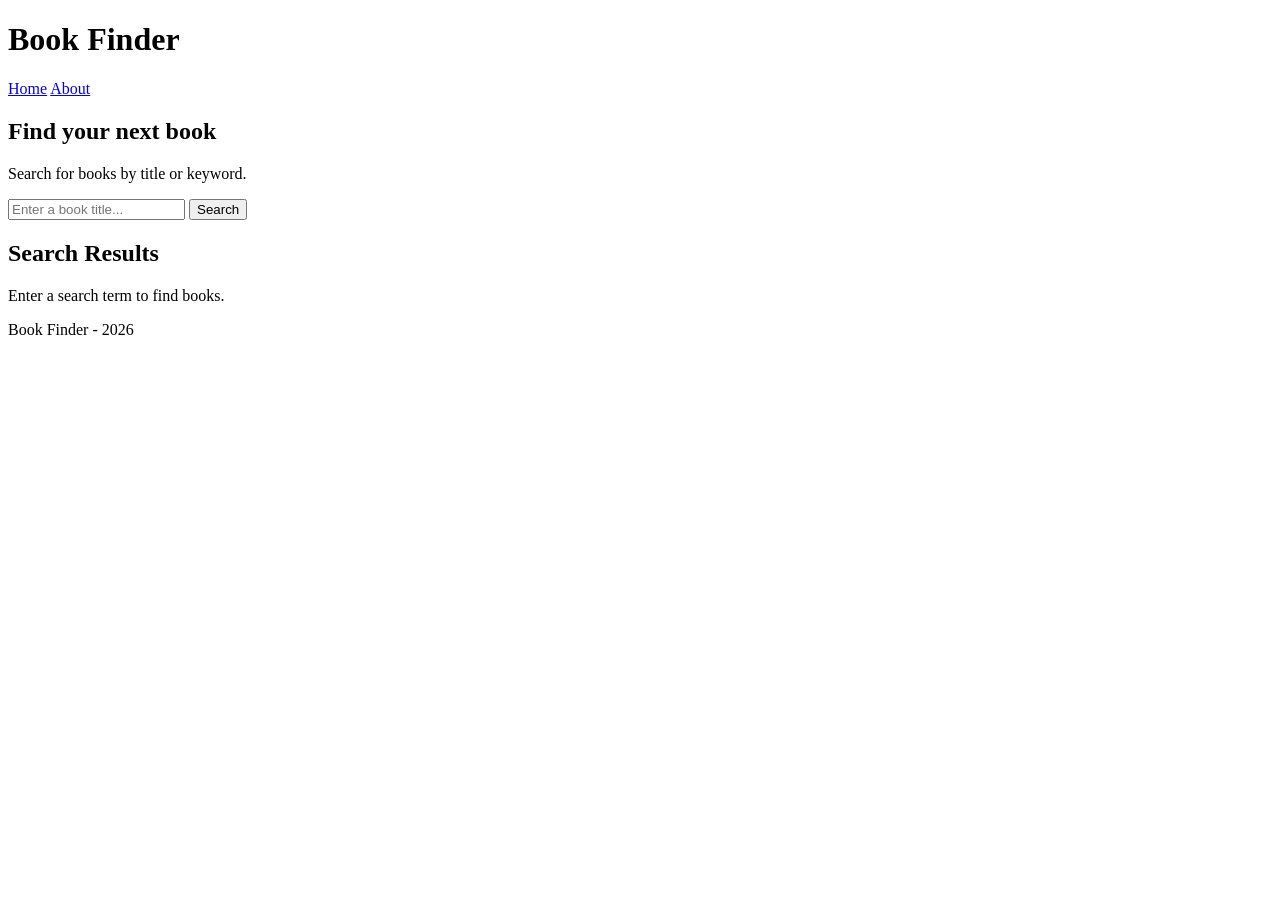
==== index.html @ e4af25ac "Projektstruktur erstellen" ====
<!DOCTYPE html>
<html lang="en">
<head>
    <meta charset="UTF-8">
    <meta name="viewport" content="width=device-width, initial-scale=1.0">
    <title>Book Finder</title>
    <link rel="stylesheet" href="css/style.css">
</head>
<body>

    <header>
        <h1>Book Finder</h1>

        <nav>
            <a href="index.html">Home</a>
            <a href="about.html">About</a>
        </nav>
    </header>

    <main>
        <h2>Find your next book</h2>
        <p>Search for books by title or keyword.</p>

        <div>
            <input type="text" id="searchInput" placeholder="Enter a book title...">
            <button id="searchButton">Search</button>
        </div>

        <section>
            <h2>Search Results</h2>
            <div id="bookResults">
                <p>Enter a search term to find books.</p>
            </div>
        </section>
    </main>

    <footer>
        <p>Book Finder - 2026</p>
    </footer>

</body>
</html>
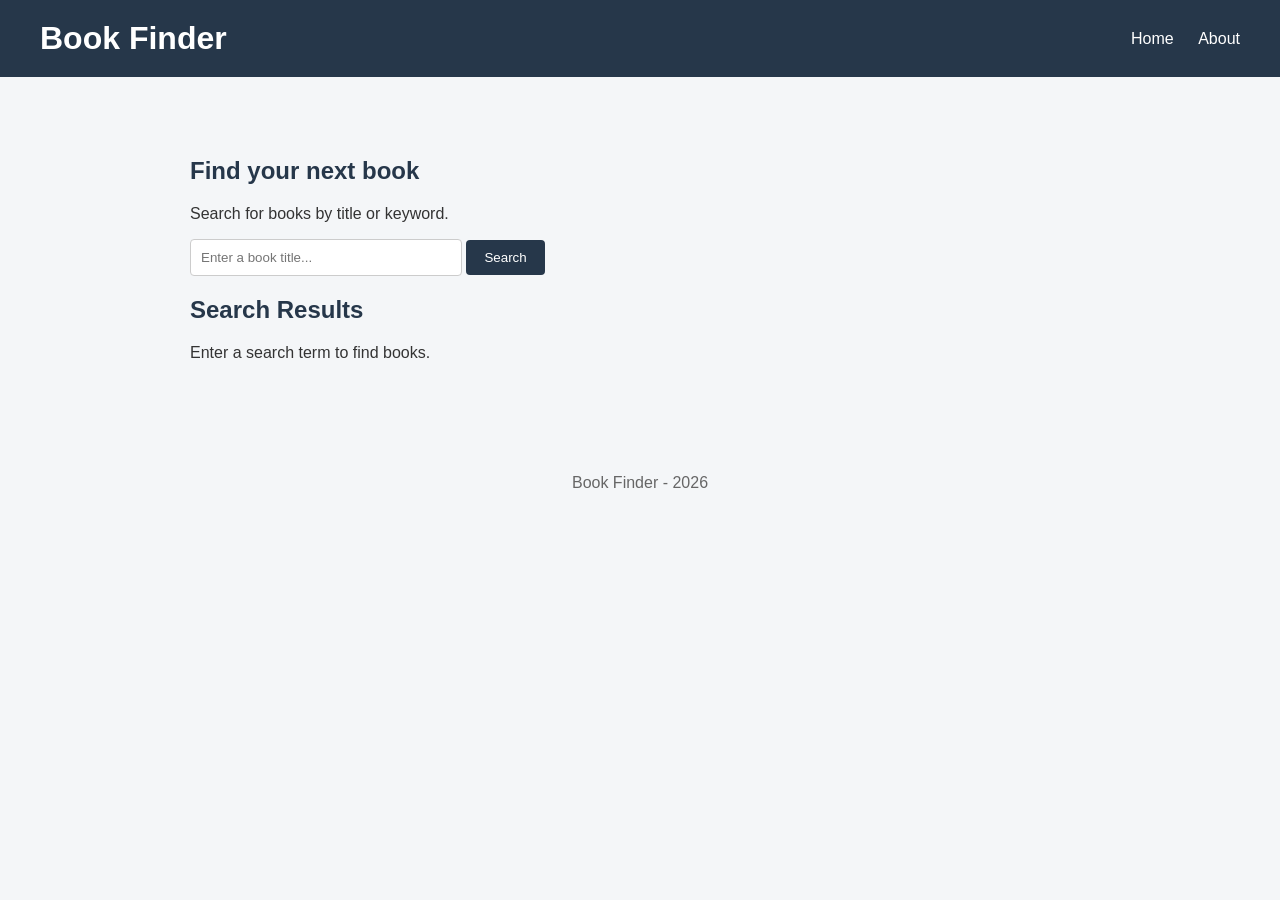
==== commit f15ba152: "Grundlayout und Design hinzufügen" ====
--- a/index.html
+++ b/index.html
@@ -4,7 +4,7 @@
     <meta charset="UTF-8">
     <meta name="viewport" content="width=device-width, initial-scale=1.0">
     <title>Book Finder</title>
-    <link rel="stylesheet" href="css/style.css">
+    <link rel="stylesheet" href="style.css">
 </head>
 <body>
 
--- a/style.css
+++ b/style.css
@@ -0,0 +1,66 @@
+
+body {
+    font-family: Arial, sans-serif;
+    margin: 0;
+    background-color: #f4f6f8;
+    color: #333;
+}
+
+header {
+    background-color: #26374a;
+    color: white;
+    padding: 20px 40px;
+    display: flex;
+    justify-content: space-between;
+    align-items: center;
+}
+
+header h1 {
+    margin: 0;
+}
+
+nav a {
+    color: white;
+    text-decoration: none;
+    margin-left: 20px;
+}
+
+nav a:hover {
+    text-decoration: underline;
+}
+
+main {
+    max-width: 900px;
+    margin: 40px auto;
+    padding: 20px;
+}
+
+main h2 {
+    color: #26374a;
+}
+
+input {
+    padding: 10px;
+    width: 250px;
+    border: 1px solid #ccc;
+    border-radius: 4px;
+}
+
+button {
+    padding: 10px 18px;
+    background-color: #26374a;
+    color: white;
+    border: none;
+    border-radius: 4px;
+    cursor: pointer;
+}
+
+button:hover {
+    background-color: #3c5875;
+}
+
+footer {
+    text-align: center;
+    padding: 20px;
+    color: #666;
+}
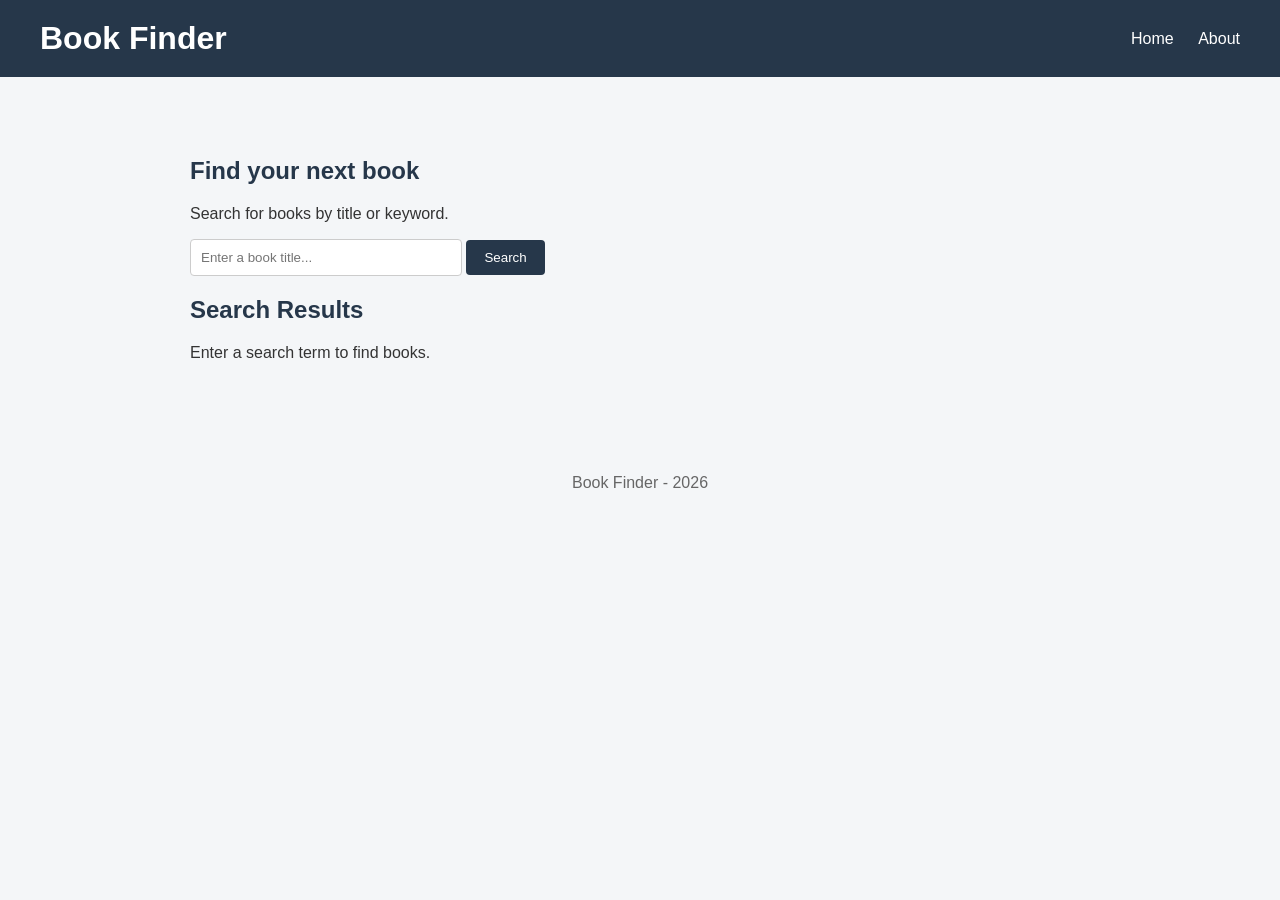
==== commit 5ffb740c: "Open Library API und Suchfunktion integrieren" ====
--- a/index.html
+++ b/index.html
@@ -37,6 +37,7 @@
     <footer>
         <p>Book Finder - 2026</p>
     </footer>
+    <script src="script.js"></script>
 
 </body>
 </html>
--- a/style.css
+++ b/style.css
@@ -1,4 +1,3 @@
-
 body {
     font-family: Arial, sans-serif;
     margin: 0;
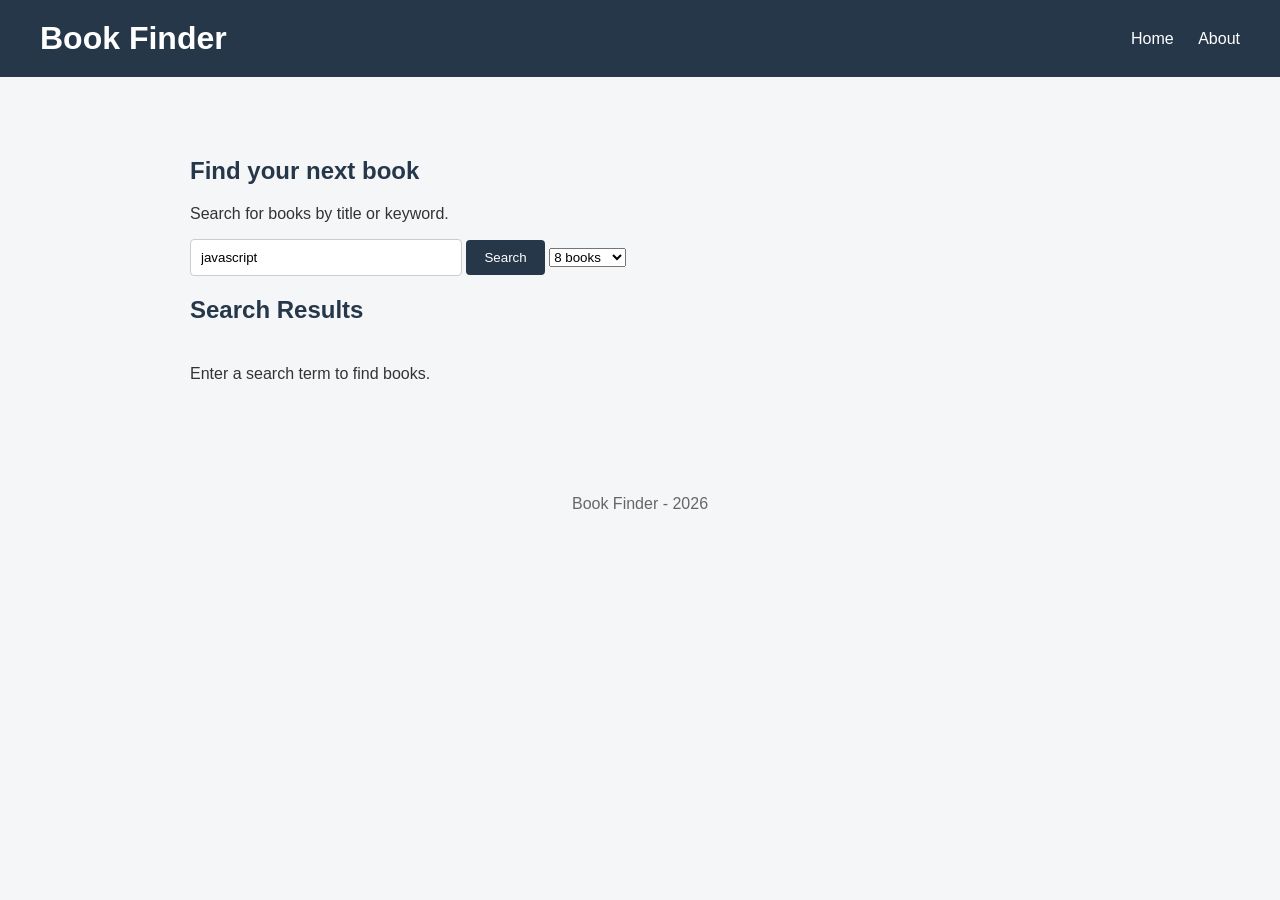
==== commit 7bc51f68: "Ergebnislimit und Suchanzeige erweitern" ====
--- a/index.html
+++ b/index.html
@@ -21,10 +21,20 @@
         <h2>Find your next book</h2>
         <p>Search for books by title or keyword.</p>
 
-        <div>
-            <input type="text" id="searchInput" placeholder="Enter a book title...">
-            <button id="searchButton">Search</button>
-        </div>
+    <div>
+        <input type="text" id="searchInput" value="javascript" placeholder="Enter a book title...">
+
+        <button id="searchButton">Search</button>
+
+        <select id="resultLimit">
+            <option value="4">4 books</option>
+            <option value="8" selected>8 books</option>
+            <option value="12">12 books</option>
+            <option value="20">20 books</option>
+        </select>
+
+
+    </div>
 
         <section>
             <h2>Search Results</h2>
--- a/style.css
+++ b/style.css
@@ -63,3 +63,66 @@
     padding: 20px;
     color: #666;
 }
+
+#bookResults {
+    display: grid;
+    grid-template-columns: repeat(auto-fit, minmax(220px, 1fr));
+    gap: 20px;
+    margin-top: 25px;
+}
+
+.book-card {
+    background-color: white;
+    padding: 20px;
+    border-radius: 8px;
+    box-shadow: 0 2px 8px rgba(0, 0, 0, 0.08);
+}
+
+
+#bookResults {
+    display: grid;
+    grid-template-columns: repeat(auto-fit, minmax(220px, 1fr));
+    gap: 20px;
+    margin-top: 25px;
+}
+
+#bookResults > p {
+    grid-column: 1 / -1;
+}
+
+.book-card {
+    background-color: white;
+    padding: 20px;
+    border-radius: 8px;
+    box-shadow: 0 2px 8px rgba(0, 0, 0, 0.08);
+}
+
+.book-card img {
+    display: block;
+    max-width: 120px;
+    max-height: 180px;
+    object-fit: contain;
+    margin: 0 auto 15px;
+}
+
+.book-card h3 {
+    color: #26374a;
+    font-size: 18px;
+}
+
+.book-card p {
+    font-size: 14px;
+    line-height: 1.5;
+}
+
+.result-info {
+    grid-column: 1 / -1;
+    display: flex;
+    justify-content: space-between;
+    align-items: center;
+}
+
+.result-info p {
+    margin: 0;
+    color: #666;
+}
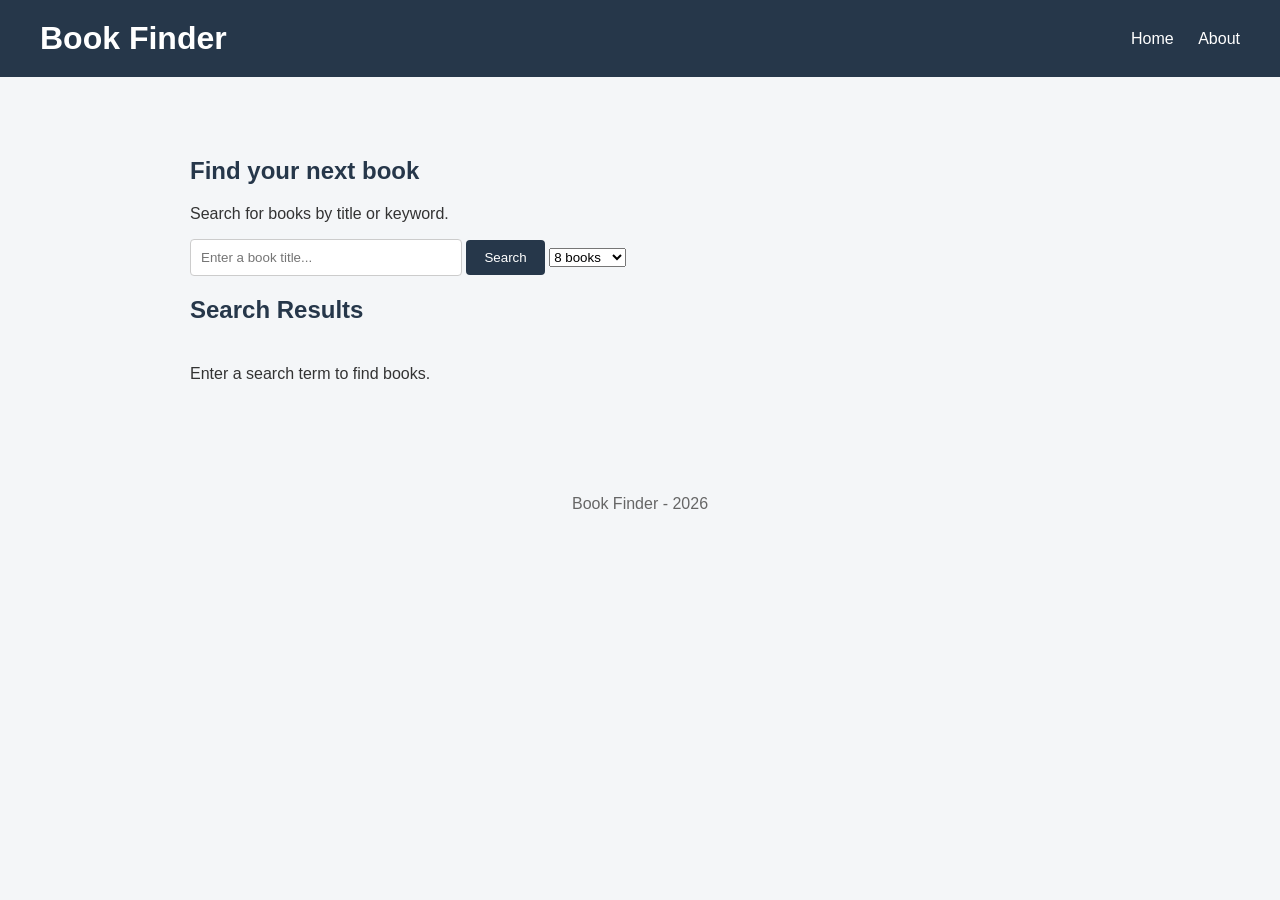
==== commit ebd900ba: "Projekt dokumentieren und Testprotokoll ergänzen" ====
--- a/index.html
+++ b/index.html
@@ -22,7 +22,7 @@
         <p>Search for books by title or keyword.</p>
 
     <div>
-        <input type="text" id="searchInput" value="javascript" placeholder="Enter a book title...">
+        <input type="text" id="searchInput" value="" placeholder="Enter a book title...">
 
         <button id="searchButton">Search</button>
 
